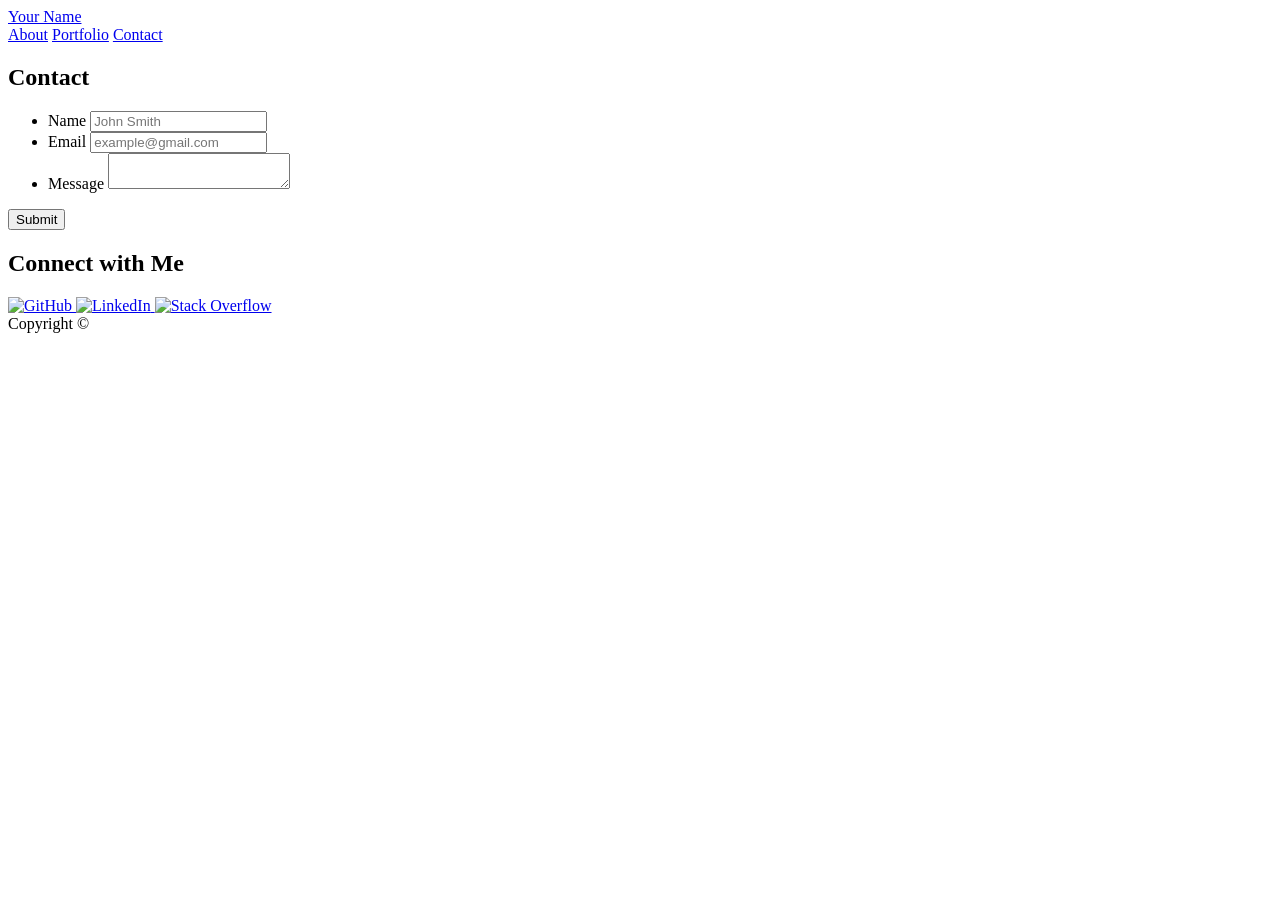
==== contact.html @ 620bc537 "Add content to files" ====
<!doctype html>
<html lang="en-us">

<head>
  <meta charset="UTF-8">
  <title>Contact | Your Name</title>
  <link rel="stylesheet" type="text/css" href="assets/css/reset.css">
  <link rel="stylesheet" type="text/css" href="assets/css/style.css">
</head>

<body>

  <header id="masthead">
    <div class="container">
      <a href="index.html" id="logo">Your Name</a>
      <nav>
        <a href="index.html">About</a>
        <a href="portfolio.html">Portfolio</a>
        <a href="contact.html">Contact</a>
      </nav>
    </div>
  </header>

  <div id="main-container" class="container">
    <section class="main-section">
      <h1>Contact</h1>

      <form id="contact-form">
        <ul>
          <li>
            <label for="name">Name</label>
            <input type="text" id="name" name="name" placeholder="John Smith" required="required">
          </li>
          <li>
            <label for="email">Email</label>
            <input type="email" id="email" name="email" placeholder="example@gmail.com" required="required">
          </li>
          <li>
            <label for="message">Message</label>
            <textarea id="message" name="message" required="required"></textarea>
          </li>
        </ul>
        <input type="submit">
      </form>

    </section>

    <section class="sidebar">
      <div id="connect">
        <h2>Connect with Me</h2>

        <a href="#">
          <img src="assets/images/github-128.png" class="social" alt="GitHub" />
        </a>
        <a href="#">
          <img src="assets/images/linkedin-128.png" class="social" alt="LinkedIn" />
        </a>
        <a href="#">
          <img src="assets/images/stackoverflow-128.png" class="social" alt="Stack Overflow" />
        </a>
      </div>
    </section>
  </div>

  <footer>
    <div class="container">
      Copyright &copy;
    </div>
  </footer>
</body>

</html>
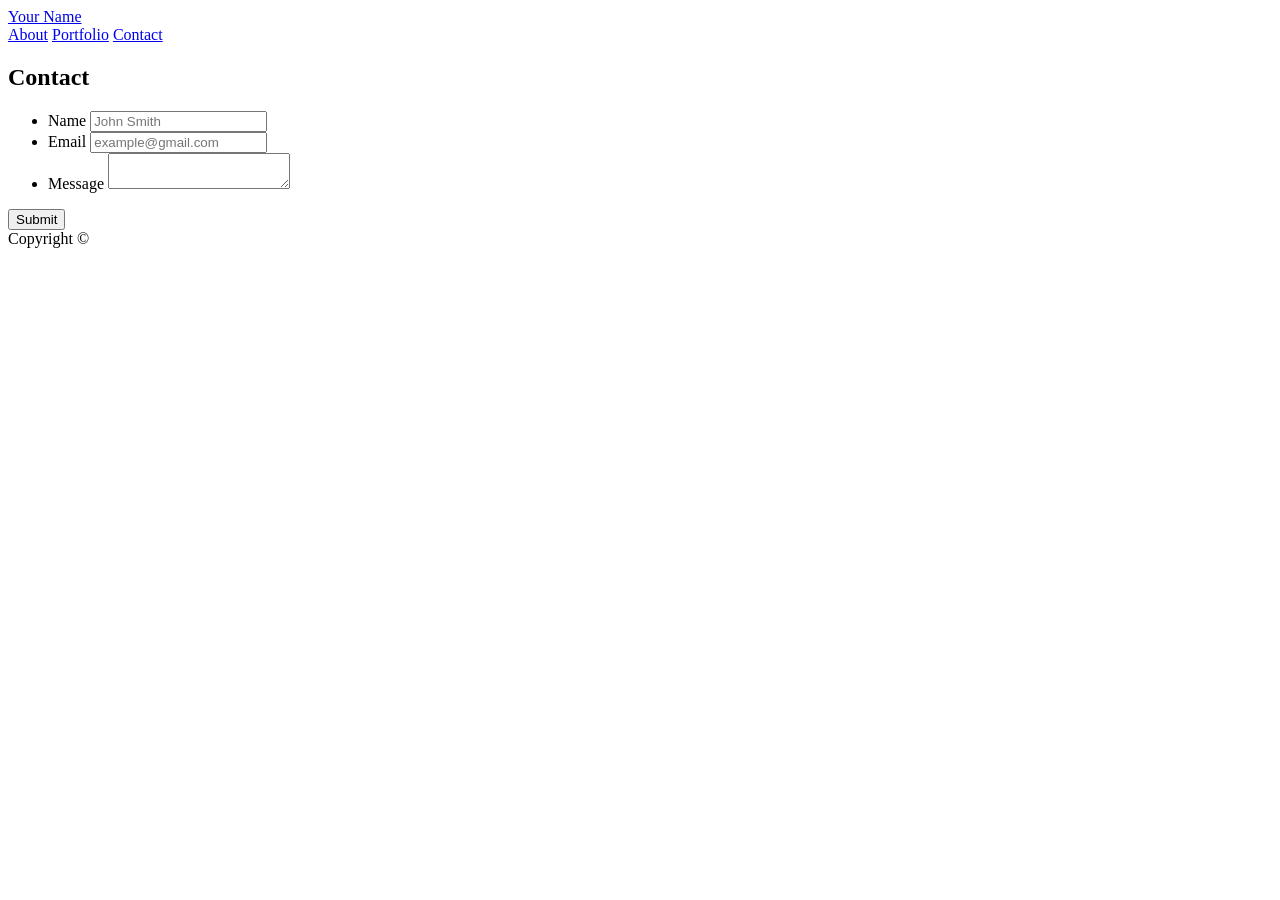
==== commit 03fbd107: "have application using working solution" ====
--- a/contact.html
+++ b/contact.html
@@ -45,21 +45,6 @@
 
     </section>
 
-    <section class="sidebar">
-      <div id="connect">
-        <h2>Connect with Me</h2>
-
-        <a href="#">
-          <img src="assets/images/github-128.png" class="social" alt="GitHub" />
-        </a>
-        <a href="#">
-          <img src="assets/images/linkedin-128.png" class="social" alt="LinkedIn" />
-        </a>
-        <a href="#">
-          <img src="assets/images/stackoverflow-128.png" class="social" alt="Stack Overflow" />
-        </a>
-      </div>
-    </section>
   </div>
 
   <footer>
